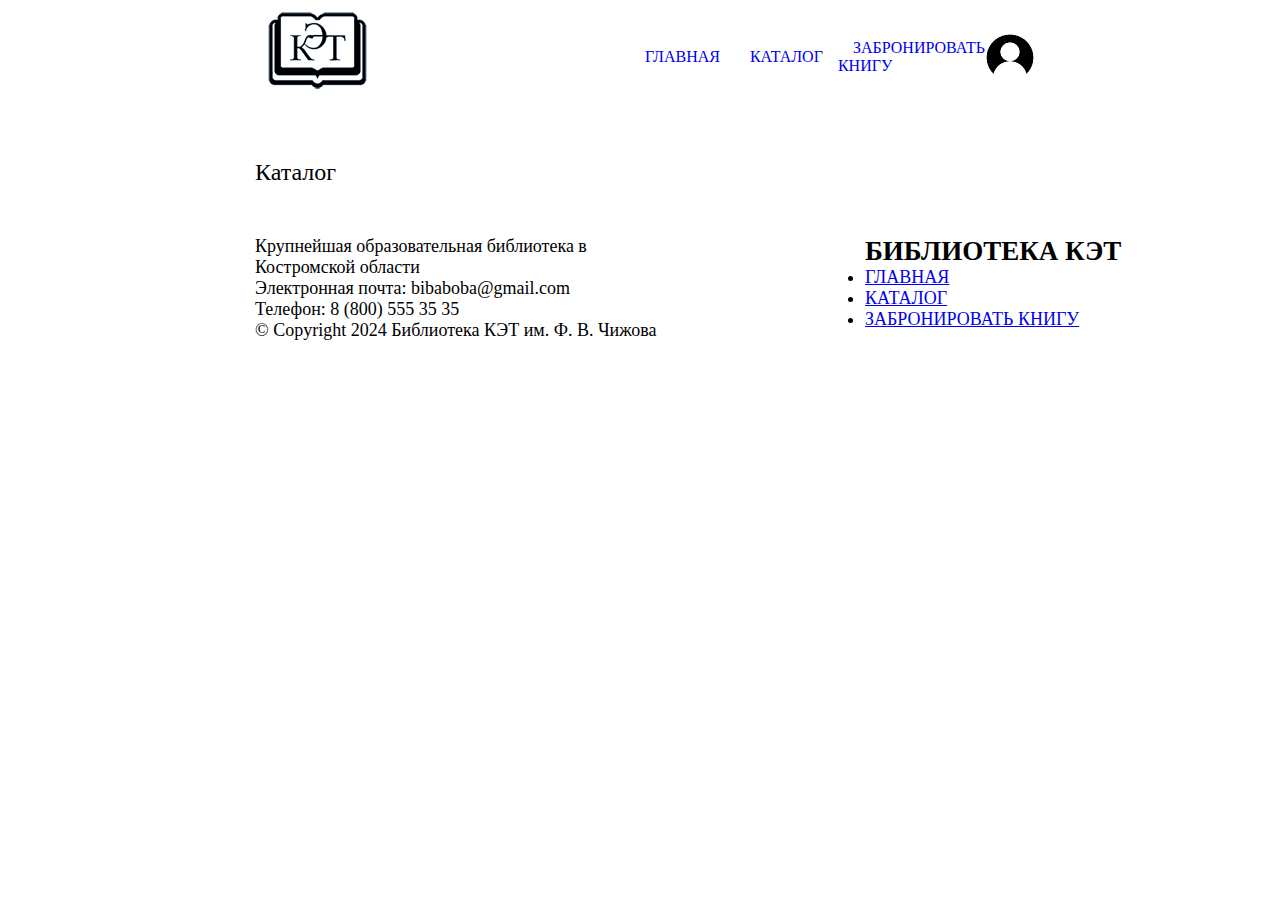
==== coursuch/catalog.html @ b6a53823 "coursuch" ====
<!DOCTYPE html>
<html lang="ru">
    <link rel="stylesheet" href ="style.css">
<head>
    <meta charset="UTF-8">
    <title>Каталог</title>
    <script src="APP/jq/jquery-3.7.1.min.js"></script> 
    <script type="module" src="request/main.js"></script>
</head>
<body>
    <header>
        <nav>
            <ul class="menu">
                <li class="logo"><img src="images/logo.png" alt="logo"></li>
                <li><a href="index.html">ГЛАВНАЯ</a></li>
                <li><a href="catalog.html">КАТАЛОГ</a></li>
                <li><a href="reservation.html">ЗАБРОНИРОВАТЬ КНИГУ</a></li>
                <li class="user"><img src="images/user.jpg" alt="logo"></li>
            </ul>
        </nav>
        <div class="numbers"> Каталог</div>
    </header>
    <main>
    </main>
    <section class="footer">
        <div class="footer-about-container">
            <div class="column">
              <hp>Крупнейшая образовательная библиотека в Костромской области</p>
              <p>Электронная почта: bibaboba@gmail.com </p>
              <p>Телефон: 8 (800) 555 35 35</p>
              <p>© Copyright 2024 Библиотека КЭТ им. Ф. В. Чижова</p>
            </div>
            <div class="footer-links-container"></div>
            <div class="column">
              <h2>БИБЛИОТЕКА КЭТ</h2>
                <li><a href="index.html">ГЛАВНАЯ</a></li>
                <li><a href="catalog.html">КАТАЛОГ</a></li>
                <li><a href="reservation.html">ЗАБРОНИРОВАТЬ КНИГУ</a></li>
            </div>
          </div>
        </section>
</body>
---- coursuch/style.css ----
*
{
    margin: 0;
    padding: 0;
}
html
{
    padding: 5px;
}

.logo
{
    margin-left: 250px;
    margin-bottom: 10px;
    margin-right: 250px;
}
.menu
{
    display: flex;
    flex-direction: row;
    list-style: none;
    align-items: center;
    justify-content: space-around;
    margin-right: 250px;
}
.menu li a
{
    font-style: bold;
    font-size: 16px;
    margin-top: 48px;
    text-decoration: none;
    padding: 15px;
}

.title
{
    background-image: url(images/fon.jpg);
    background-position: cover;
    background-repeat: no-repeat;
}
.title-text
{
    text-align: center;
}
.title-logo
{
    padding: 175px 0px; 
}
.title-logo h1
{
    margin-bottom: 15px;
    font-size: 36px;
}
.title-logo p
{
    font-size: 18px;
}
.numbers
{
    margin-left: 250px;
    margin-top: 50px;
    font-size: 24px;
}
.number-row
{
    justify-content: center;
    margin-top: 50px;
    display: flex;
    flex-direction: row;
}
.number-container
{
    text-align: center;
    font-size: 18px;
    margin-right: 75px;
}
.number-container strong
{
    font-size: 36px;
}
.partners
{
    margin-top: 50px;
}
.partners p
{
    margin-left: 250px;
    font-size: 24px;
}
.partners-container
{
    display: flex;
    flex-direction: row;
    justify-content: center;
}
.partner-card
{
    text-align: center;
    width: 358px;
    height: 371px;
}
.partner-card img
{
    width: 191px;
    height: 150px;
    margin-top: 70px;
}
.text
{
    font-size: 18px;
    margin-top: 15px;
}
.site-footer
{
    text-align: center;
    column-span: all;
}
.footer-about-container {
    font-size: 18px;
    margin-left: 250px;
    text-align: left;
    display: flex;
    justify-content: space-between;
    margin-top: 50px;
    margin-bottom: 50px;
  }
  
  .column {
    flex: 1;
  }
  .footer-links-container {
    font-size: 24px;
    margin-right: 200px;
    text-align: right;
    display: flex;
    justify-content: space-between;
    margin-bottom: 50px;
  }
  .reservation-info {
    text-align: left;
    font-size: 18px;
    margin: 0 auto;
    margin-left: 250px;
    margin-right: 250px;
    width: fit-content;
}
    input[type='text'],
    button {
        margin-left: 250px;
    }
    .user-info {
        text-align: left;
        font-size: 18px;
        margin-left: 250px;
    }
    .update-film-form-container{
        text-align: left;
        font-size: 18px;
        margin-left: 250px;
    }
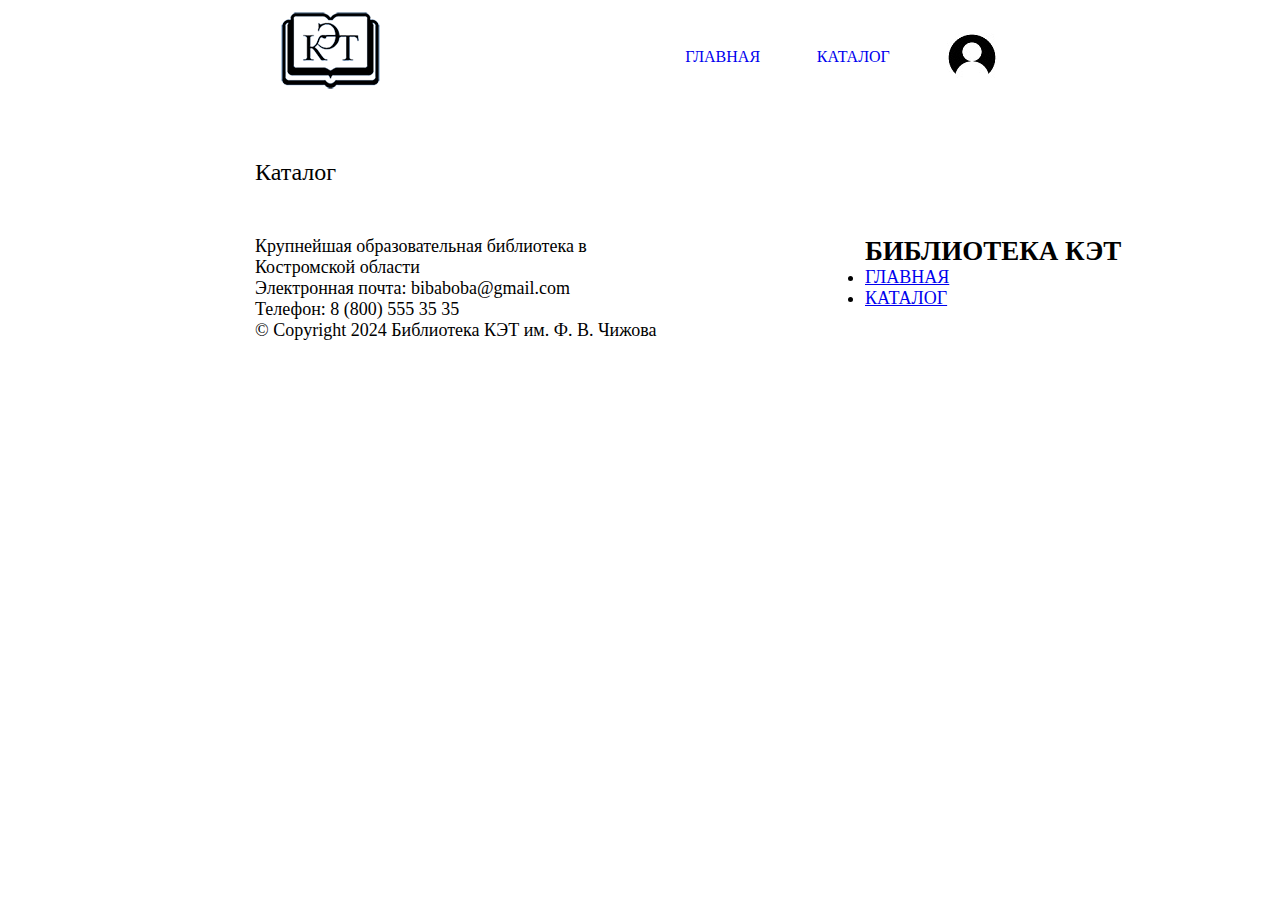
==== commit e1e1f0d3: "final version" ====
--- a/coursuch/catalog.html
+++ b/coursuch/catalog.html
@@ -14,8 +14,7 @@
                 <li class="logo"><img src="images/logo.png" alt="logo"></li>
                 <li><a href="index.html">ГЛАВНАЯ</a></li>
                 <li><a href="catalog.html">КАТАЛОГ</a></li>
-                <li><a href="reservation.html">ЗАБРОНИРОВАТЬ КНИГУ</a></li>
-                <li class="user"><img src="images/user.jpg" alt="logo"></li>
+                <li class="user"><a href="user.html"><img src="images/user.jpg" alt="logo"></a></li>
             </ul>
         </nav>
         <div class="numbers"> Каталог</div>
@@ -35,7 +34,6 @@
               <h2>БИБЛИОТЕКА КЭТ</h2>
                 <li><a href="index.html">ГЛАВНАЯ</a></li>
                 <li><a href="catalog.html">КАТАЛОГ</a></li>
-                <li><a href="reservation.html">ЗАБРОНИРОВАТЬ КНИГУ</a></li>
             </div>
           </div>
         </section>
--- a/coursuch/style.css
+++ b/coursuch/style.css
@@ -157,4 +157,10 @@
         text-align: left;
         font-size: 18px;
         margin-left: 250px;
+    }
+    .user-about {
+        text-align: left;
+        font-size: 18px;
+        margin-top: 40px;
+        margin-left: 250px;
     }